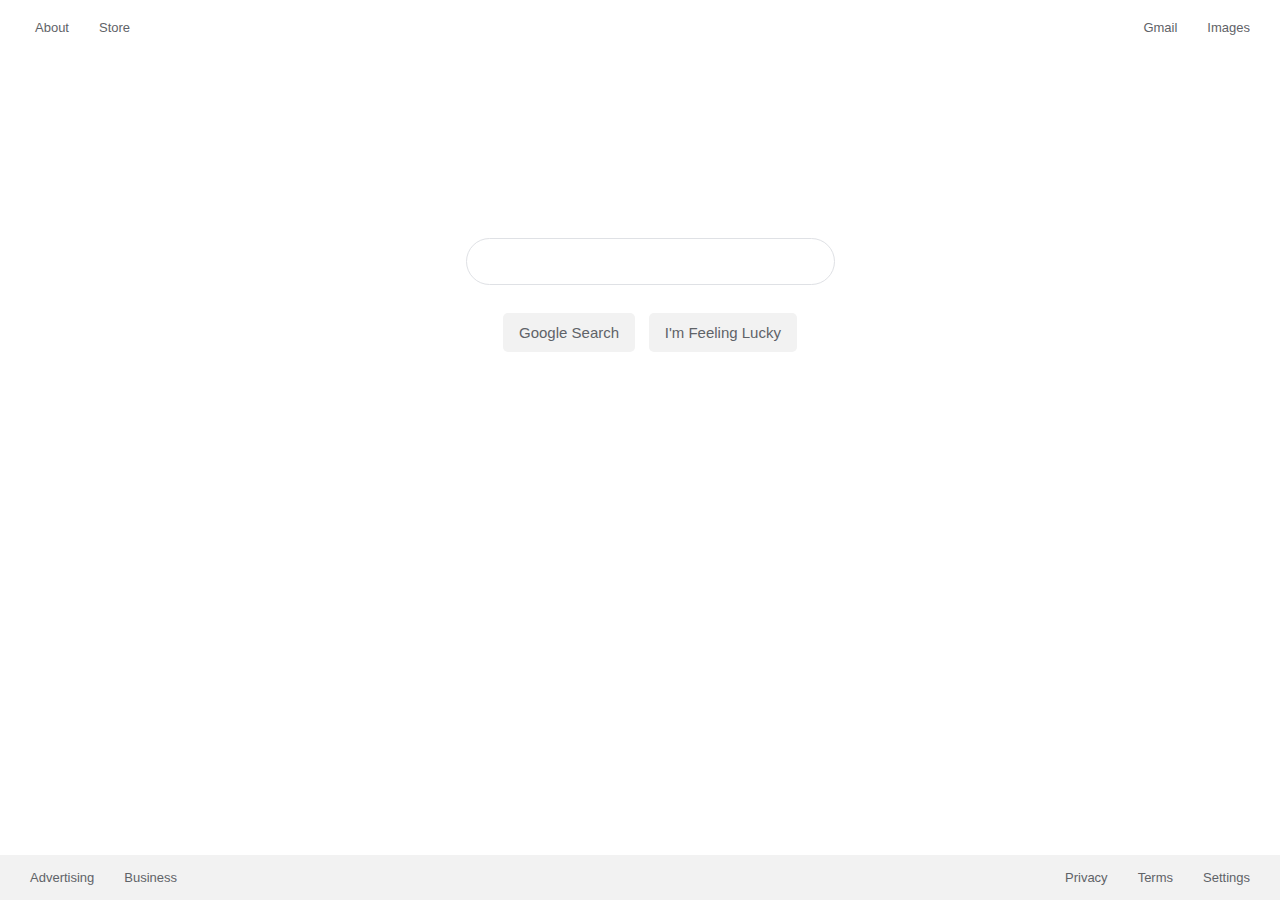
==== index.html @ 080a1d87 "HTML - Google Webpage structure final version: 1.0 alpha" ====
<!DOCTYPE html>
<html lang="en">
<head>
    <meta charset="UTF-8">
    <meta name="viewport" content="width=device-width, initial-scale=1.0">
    <meta http-equiv="X-UA-Compatible" content="ie=edge">
    <title>Google</title>
    <link rel="stylesheet" href="style.css">
</head>
<body>
    <header>
        <nav>
            <ul>
                <li ><a href="#">About</a></li>
                <li><a href="#">Store</a></li>
                <li style="float: right;"><a href="#">Images</a></li>
                <li style="float: right;"><a href="#">Gmail</a></li>
            </ul>
        </nav>
    </header >
    <main>
        <center>
            <img  src="https://www.google.de/images/branding/googlelogo/1x/googlelogo_color_272x92dp.png" alt="">
            <form action="">
               <input type="text" name="" id=""><br>
               <input   type="submit" value="Google Search" class="button">
               <input  type="submit" value="I'm Feeling Lucky" class="button">
           </form>
        </center>
    </main>
     <footer>
      <nav>
          <ul>
              <li><a href="">Advertising</a></li>
              <li><a href="">Business</a></li>
              <li style="float: right;"><a href="">Settings</a></li>
              <li style="float: right;"><a href="">Terms</a></li>
              <li style="float: right;"><a href="">Privacy</a></li>
          </ul>
      </nav>
      </footer>
 </div>   
</body>
</html>
---- style.css ----
body{
    margin: 0;
    padding: 0;
    font-family: Arial, Helvetica, sans-serif;
    font-size: 13px;
}

nav{
    padding: 0;
}

nav ul{
    list-style-type: none;
    overflow: hidden;
    padding: 0;
    margin: 0;
}

nav ul li{
    float: left;
}

nav ul li a{
    display: block;
    text-decoration: none;
    padding: 0 0 0 30px;
    margin: 0;
}

nav ul li a:hover{
    text-decoration: underline;
}

a:link, a:visited, a:active {
    color: #5f6368;
    }

main form{
    padding: 15px;
}

main input[type=text] {
    width: 30%;
    padding: 12px 20px;
    margin: 8px 0;
    box-sizing: border-box;
    font-family: Arial, Helvetica, sans-serif;
    font-size: 18px;
    border: 1px solid #dfe1e5;
    border-radius: 40px;
    background-color: white;
}   

main input[type=text]:hover{
    box-shadow: 0 1px 6px 0 rgba(32,33,36,0.28);
    border-color: rgba(223,225,229,0);
}

main .button{
    color: #5f6368; 
    font-family: Arial, Helvetica, sans-serif;
    font-size: 15px;
    margin: 20px 5px;
    padding: 10px 15px;
    background-color: rgb(242, 242, 242);
    border: 1px solid  rgba(223,225,229,0);
    border-radius: 5px;
}

main .button:hover{
    border-color: rgba(32,33,36,0.28);
}

header{
    padding: 20px 30px 20px 5px;
}

main{
    margin: 145px 0 0 20px;
}

footer{
    position: absolute;
    background-color: rgb(242, 242, 242);
    padding: 0;
    bottom: 0;
    left: 0;
    width: 100%;
}

footer ul{
    padding: 15px 30px 15px 0;
}
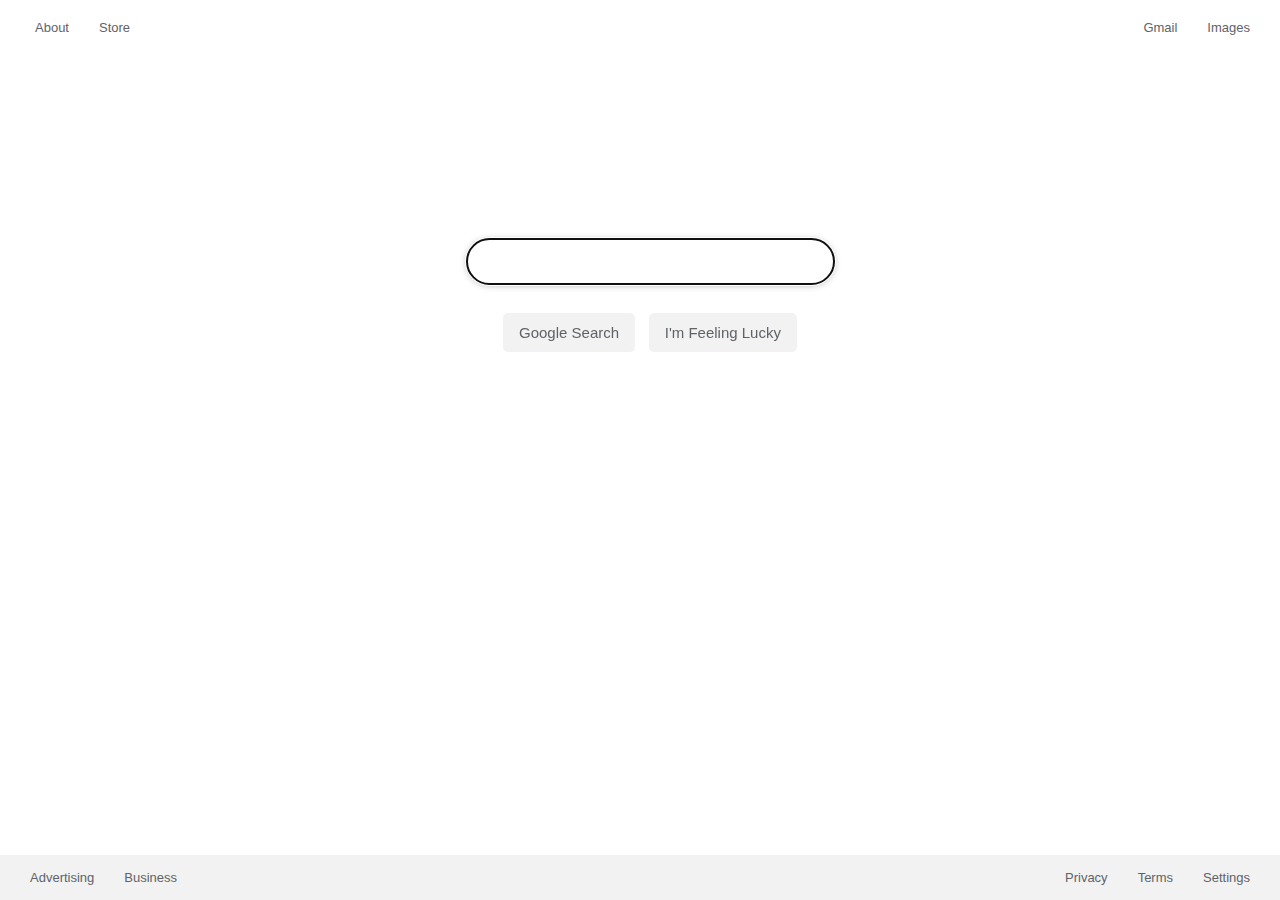
==== commit f62a889d: "Final Version: 1.0" ====
--- a/index.html
+++ b/index.html
@@ -22,7 +22,7 @@
         <center>
             <img  src="https://www.google.de/images/branding/googlelogo/1x/googlelogo_color_272x92dp.png" alt="">
             <form action="">
-               <input type="text" name="" id=""><br>
+               <input type="text" name="" id="" autofocus><br>
                <input   type="submit" value="Google Search" class="button">
                <input  type="submit" value="I'm Feeling Lucky" class="button">
            </form>
--- a/style.css
+++ b/style.css
@@ -51,7 +51,7 @@
     background-color: white;
 }   
 
-main input[type=text]:hover{
+main input[type=text]:hover, input[type=text]:focus {
     box-shadow: 0 1px 6px 0 rgba(32,33,36,0.28);
     border-color: rgba(223,225,229,0);
 }
